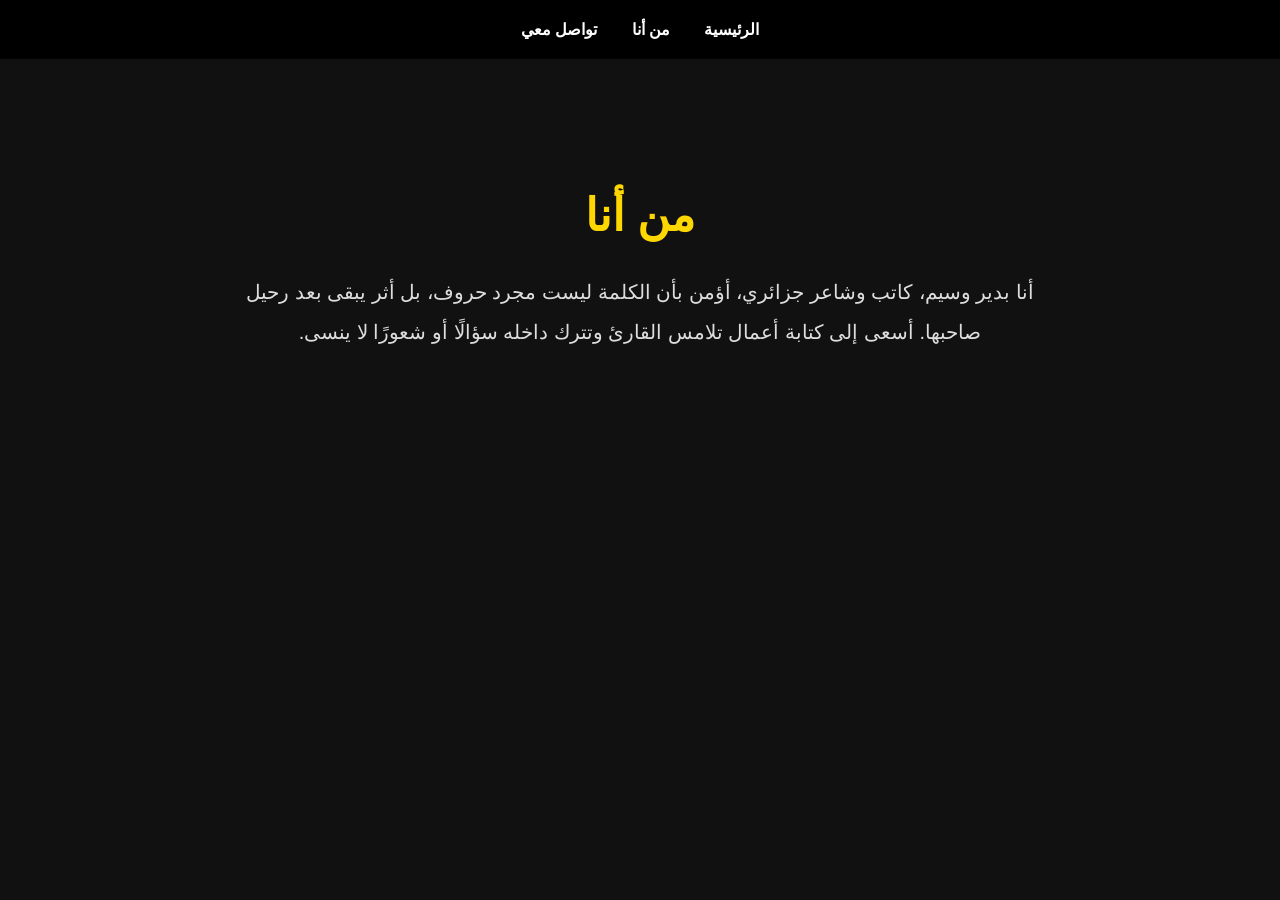
==== about.html @ 4627f99b "Update about.html" ====
<!DOCTYPE html>
<html lang="ar" dir="rtl">
<head>
<meta charset="UTF-8">
<meta name="viewport" content="width=device-width, initial-scale=1.0">
<title>من أنا - بدير وسيم</title>

<style>
body{
margin:0;
font-family:Arial,sans-serif;
background:#111;
color:white;
text-align:center;
}

nav{
background:#000;
padding:20px;
}

nav a{
color:white;
text-decoration:none;
margin:15px;
font-weight:bold;
}

.container{
max-width:800px;
margin:80px auto;
padding:20px;
}

h1{
font-size:45px;
color:gold;
}

p{
font-size:20px;
line-height:2;
color:#ddd;
}
</style>

</head>

<body>

<nav>
<a href="index.html">الرئيسية</a>
<a href="about.html">من أنا</a>
<a href="contact.html">تواصل معي</a>
</nav>

<div class="container">
<h1>من أنا</h1>

<p>
أنا بدير وسيم، كاتب وشاعر جزائري، أؤمن بأن الكلمة ليست مجرد حروف، بل أثر يبقى بعد رحيل صاحبها.
أسعى إلى كتابة أعمال تلامس القارئ وتترك داخله سؤالًا أو شعورًا لا ينسى.
</p>

</div>

</body>
</html>
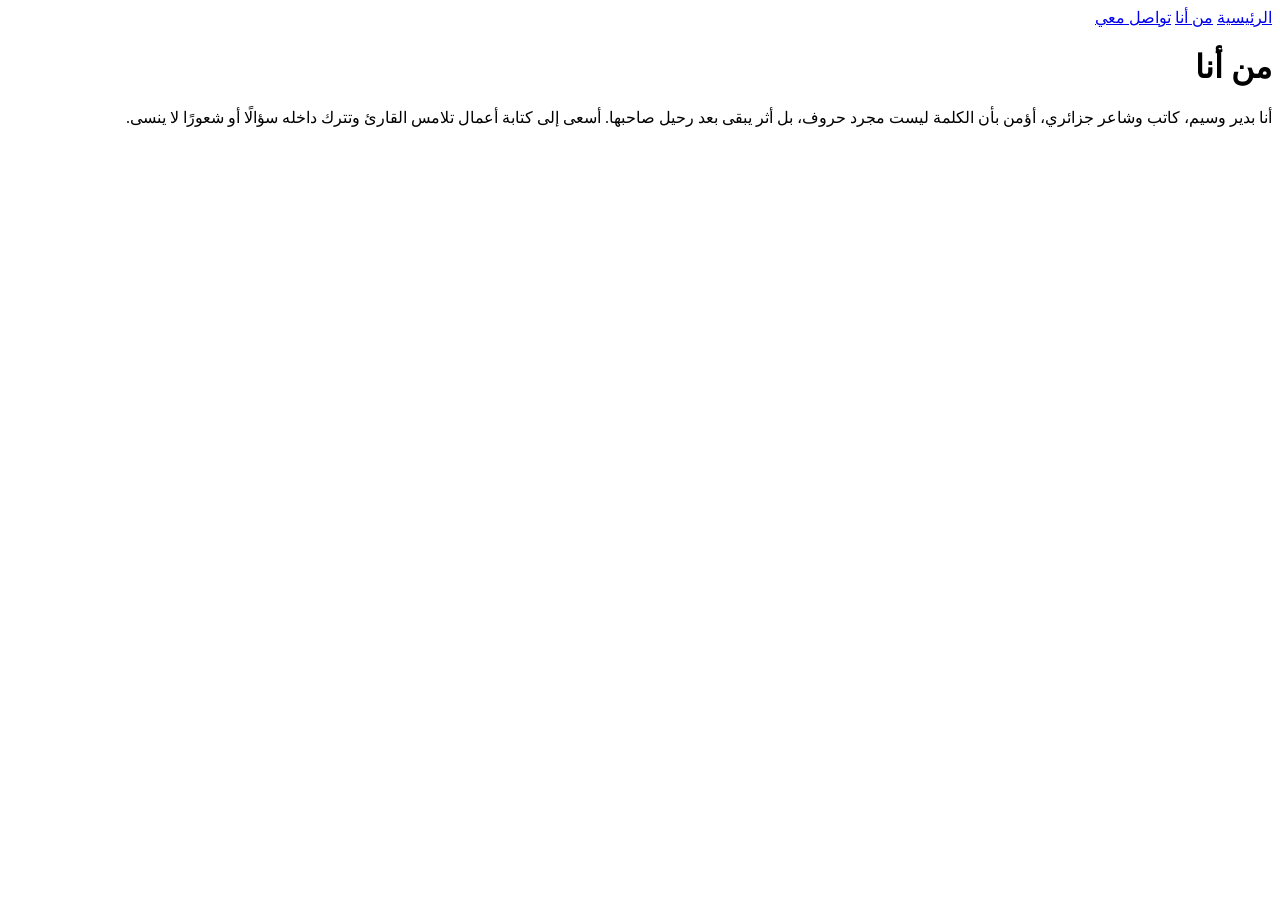
==== commit 41c04a33: "Update about.html" ====
--- a/about.html
+++ b/about.html
@@ -4,45 +4,6 @@
 <meta charset="UTF-8">
 <meta name="viewport" content="width=device-width, initial-scale=1.0">
 <title>من أنا - بدير وسيم</title>
-
-<style>
-body{
-margin:0;
-font-family:Arial,sans-serif;
-background:#111;
-color:white;
-text-align:center;
-}
-
-nav{
-background:#000;
-padding:20px;
-}
-
-nav a{
-color:white;
-text-decoration:none;
-margin:15px;
-font-weight:bold;
-}
-
-.container{
-max-width:800px;
-margin:80px auto;
-padding:20px;
-}
-
-h1{
-font-size:45px;
-color:gold;
-}
-
-p{
-font-size:20px;
-line-height:2;
-color:#ddd;
-}
-</style>
 
 </head>
 
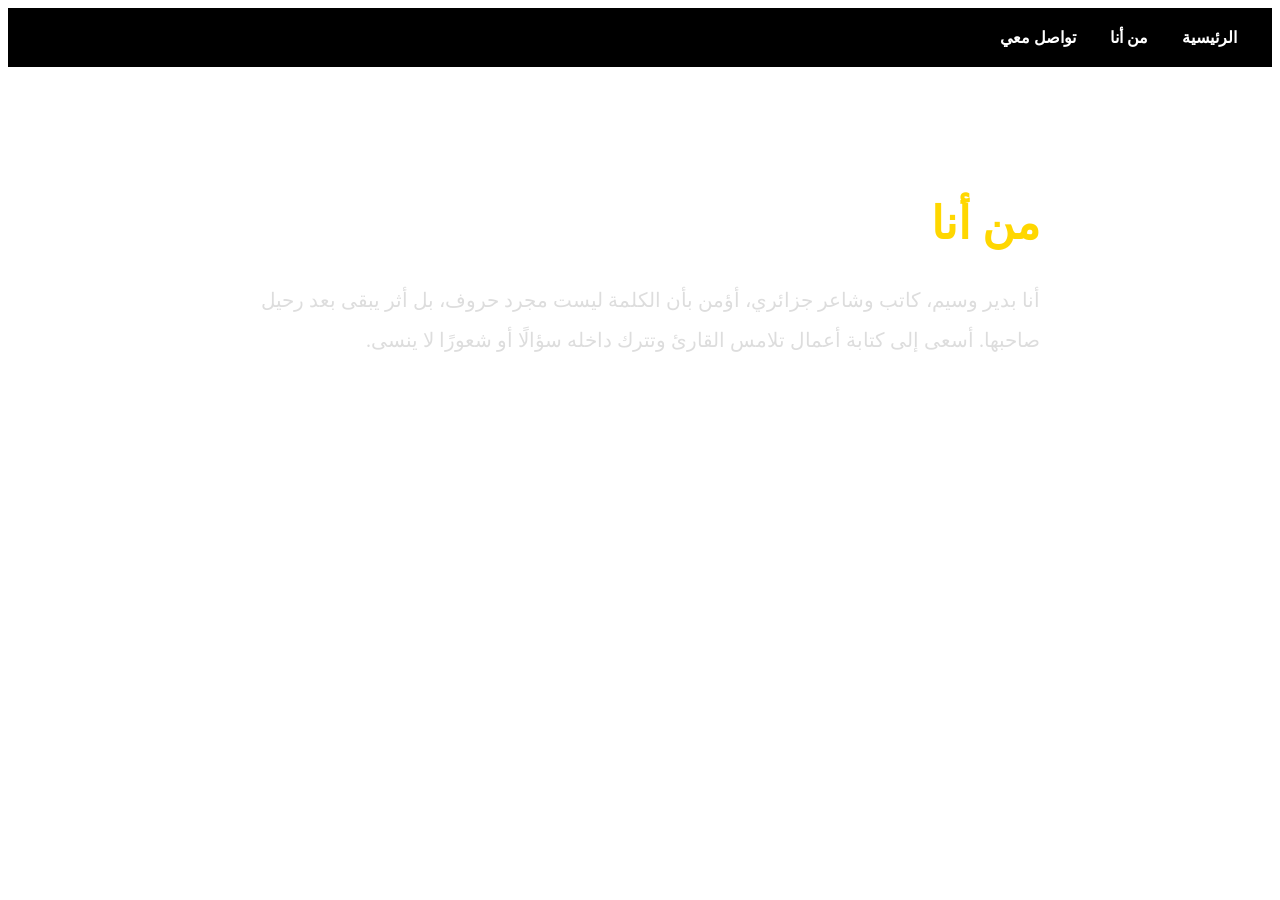
==== commit a76e5c13: "Add stylesheet link to about.html" ====
--- a/about.html
+++ b/about.html
@@ -4,7 +4,7 @@
 <meta charset="UTF-8">
 <meta name="viewport" content="width=device-width, initial-scale=1.0">
 <title>من أنا - بدير وسيم</title>
-
+<link rel="stylesheet" href="style.css">
 </head>
 
 <body>
--- a/style.css
+++ b/style.css
@@ -0,0 +1,40 @@
+<style>
+body{
+margin:0;
+font-family:Arial,sans-serif;
+background:#111;
+color:white;
+text-align:center;
+}
+
+nav{
+background:#000;
+padding:20px;
+}
+
+nav a{
+color:white;
+text-decoration:none;
+margin:15px;
+font-weight:bold;
+}
+
+.container{
+max-width:800px;
+margin:80px auto;
+padding:20px;
+}
+
+h1{
+font-size:45px;
+color:gold;
+}
+
+p{
+font-size:20px;
+line-height:2;
+color:#ddd;
+}
+</style>
+
+
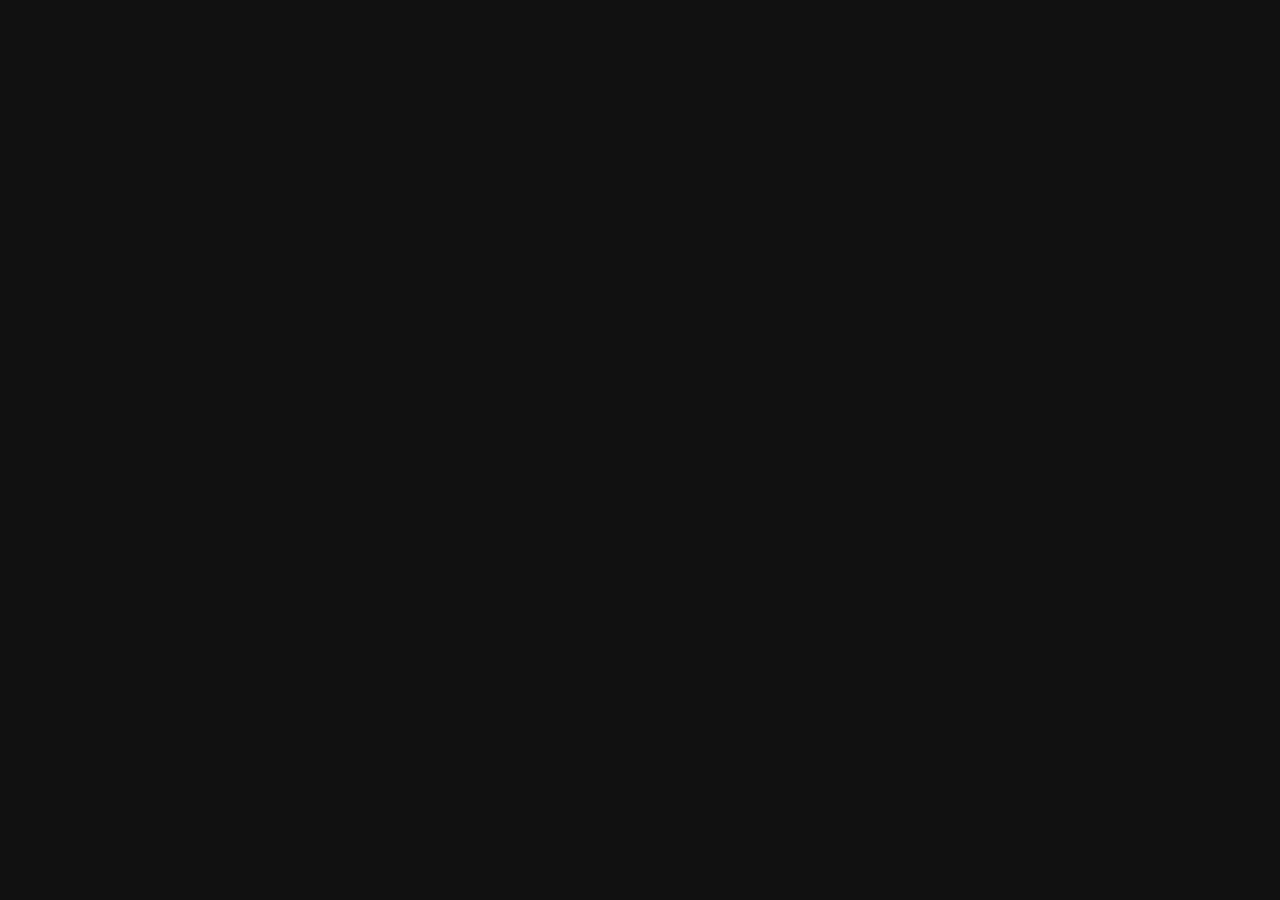
==== commit d7e13c20: "Add CSS styles to about.html Added internal CSS styles for layout and design." ====
--- a/about.html
+++ b/about.html
@@ -4,9 +4,47 @@
 <meta charset="UTF-8">
 <meta name="viewport" content="width=device-width, initial-scale=1.0">
 <title>من أنا - بدير وسيم</title>
-<link rel="stylesheet" href="style.css">
 </head>
 
+<style>
+  body{
+margin:0;
+font-family:Arial,sans-serif;
+background:#111;
+color:white;
+text-align:center;
+}
+
+nav{
+background:#000;
+padding:20px;
+}
+
+nav a{
+color:white;
+text-decoration:none;
+margin:15px;
+font-weight:bold;
+}
+
+container{
+max-width:800px;
+margin:80px auto;
+padding:20px;
+}
+
+h1{
+font-size:45px;
+color:gold;
+}
+
+p{
+font-size:20px;
+line-height:2;
+color:#ddd;
+}
+
+  
 <body>
 
 <nav>
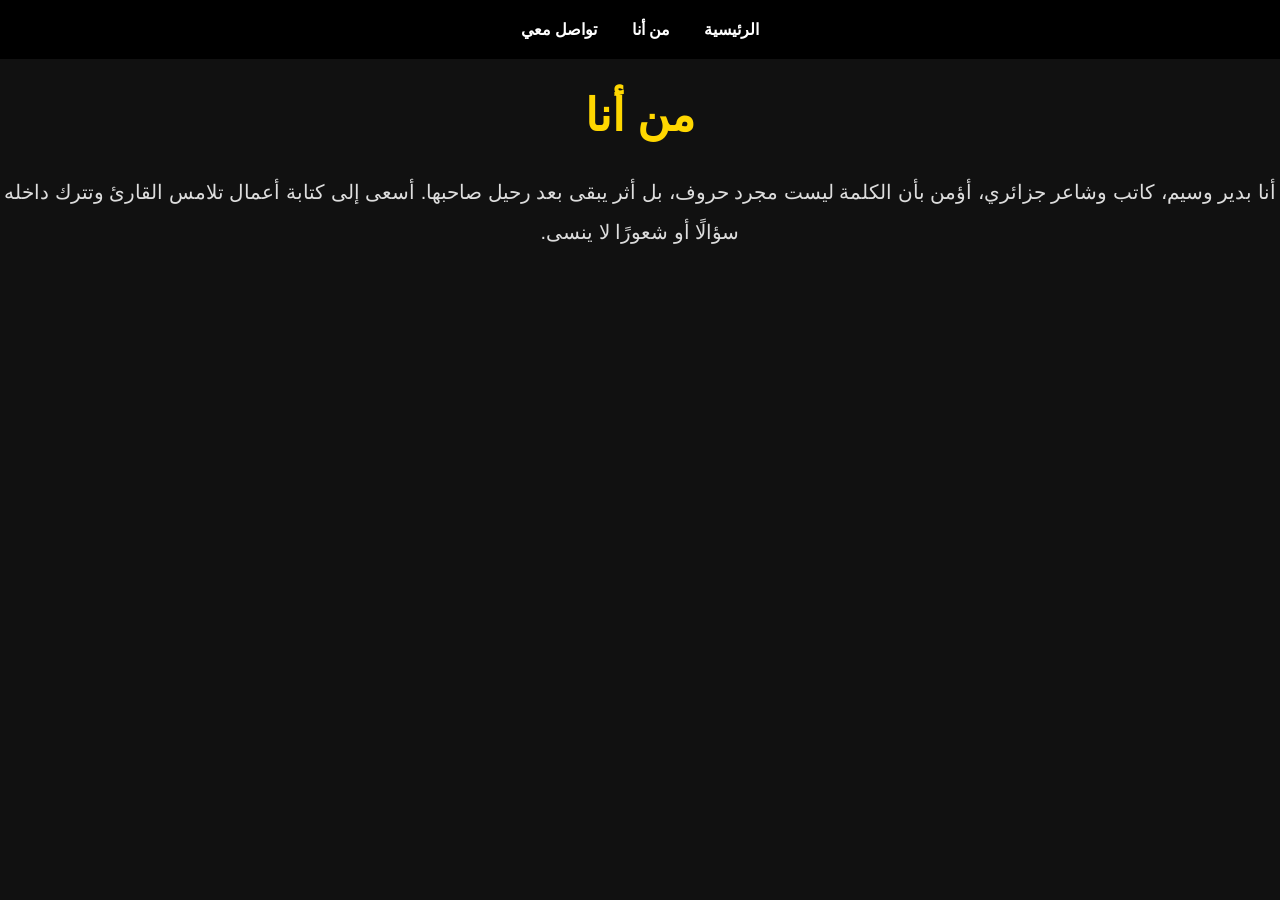
==== commit cc3e3b1e: "Fix HTML formatting in about.html" ====
--- a/about.html
+++ b/about.html
@@ -44,7 +44,7 @@
 color:#ddd;
 }
 
-  
+  </style>
 <body>
 
 <nav>
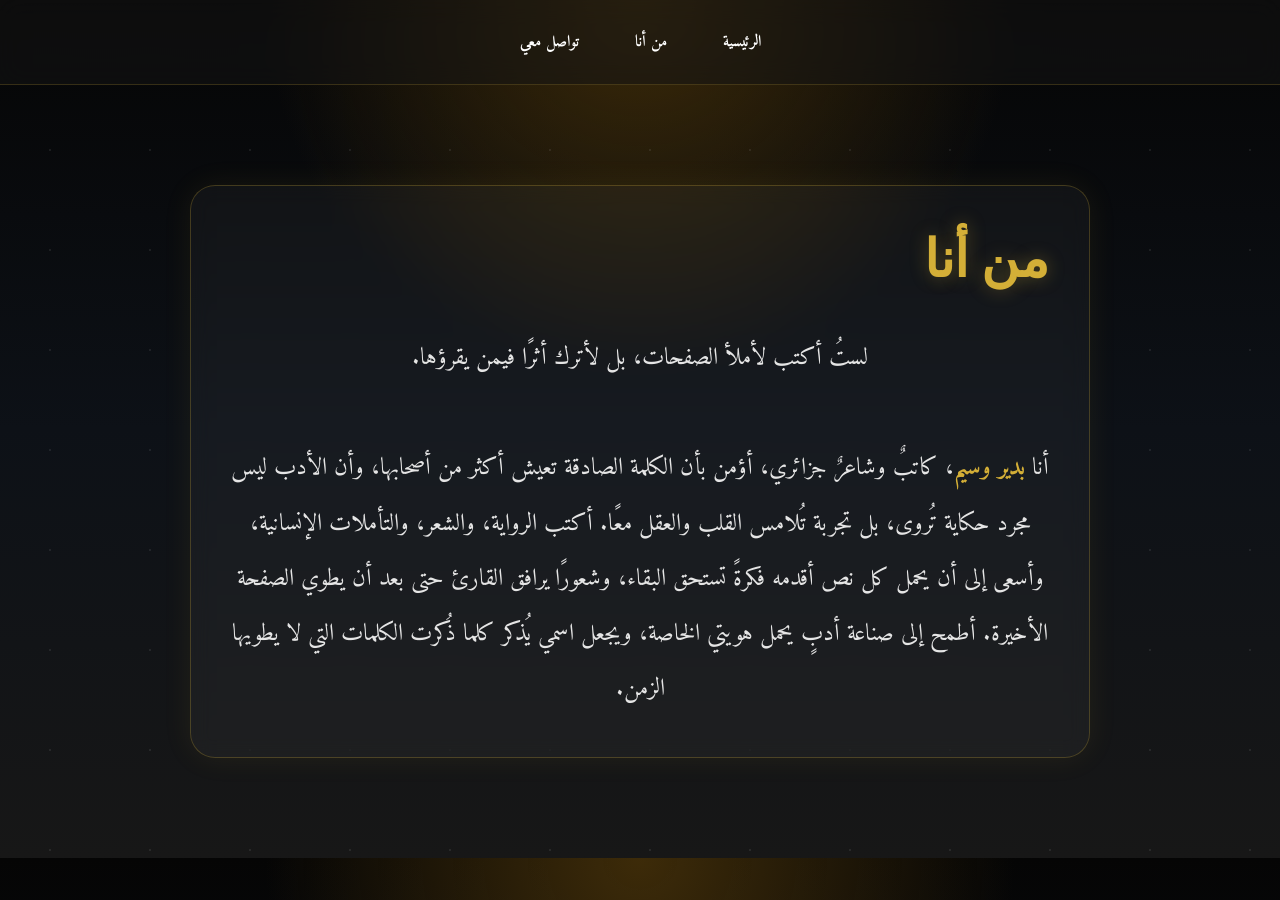
==== commit 22dc9fe0: "Update about.html" ====
--- a/about.html
+++ b/about.html
@@ -1,50 +1,104 @@
 <!DOCTYPE html>
 <html lang="ar" dir="rtl">
+
 <head>
 <meta charset="UTF-8">
 <meta name="viewport" content="width=device-width, initial-scale=1.0">
+
 <title>من أنا - بدير وسيم</title>
-</head>
+
+<link href="https://fonts.googleapis.com/css2?family=Amiri:wght@400;700&family=Cinzel:wght@400;600;700&display=swap" rel="stylesheet">
 
 <style>
-  body{
+
+*{
 margin:0;
-font-family:Arial,sans-serif;
-background:#111;
+padding:0;
+box-sizing:border-box;
+}
+
+body{
+font-family:'Amiri',serif;
+background:
+radial-gradient(circle at top,#3d2b09 0%,transparent 35%),
+linear-gradient(180deg,#050505,#0d1117,#171717);
 color:white;
-text-align:center;
+overflow-x:hidden;
+}
+
+body::before{
+content:"";
+position:fixed;
+top:0;
+left:0;
+width:100%;
+height:100%;
+background-image:radial-gradient(white 1px,transparent 1px);
+background-size:100px 100px;
+opacity:.08;
+pointer-events:none;
+z-index:-1;
 }
 
 nav{
-background:#000;
-padding:20px;
+display:flex;
+justify-content:center;
+gap:20px;
+padding:18px;
+background:rgba(20,20,20,.55);
+backdrop-filter:blur(12px);
+border-bottom:1px solid rgba(212,175,55,.2);
 }
 
 nav a{
 color:white;
 text-decoration:none;
-margin:15px;
+font-weight:bold;
+padding:10px 18px;
+border-radius:30px;
+transition:.3s;
+}
+
+nav a:hover{
+background:#d4af37;
+color:#111;
+}
+
+.container{
+max-width:900px;
+margin:100px auto;
+padding:40px;
+background:rgba(255,255,255,.04);
+border:1px solid rgba(212,175,55,.25);
+border-radius:25px;
+backdrop-filter:blur(10px);
+box-shadow:0 0 30px rgba(212,175,55,.08);
+}
+
+h1{
+font-family:'Cinzel',serif;
+font-size:52px;
+color:#d4af37;
+margin-bottom:35px;
+text-shadow:0 0 18px rgba(212,175,55,.35);
+}
+
+p{
+font-size:24px;
+line-height:2.3;
+color:#e5e5e5;
+text-align:center;
+}
+
+strong{
+color:#d4af37;
 font-weight:bold;
 }
 
-container{
-max-width:800px;
-margin:80px auto;
-padding:20px;
-}
+</style>
 
-h1{
-font-size:45px;
-color:gold;
-}
+</head>
 
-p{
-font-size:20px;
-line-height:2;
-color:#ddd;
-}
-
-  </style>
 <body>
 
 <nav>
@@ -54,11 +108,19 @@
 </nav>
 
 <div class="container">
+
 <h1>من أنا</h1>
 
 <p>
-أنا بدير وسيم، كاتب وشاعر جزائري، أؤمن بأن الكلمة ليست مجرد حروف، بل أثر يبقى بعد رحيل صاحبها.
-أسعى إلى كتابة أعمال تلامس القارئ وتترك داخله سؤالًا أو شعورًا لا ينسى.
+
+لستُ أكتب لأملأ الصفحات، بل لأترك أثرًا فيمن يقرؤها.<br><br>
+
+أنا <strong>بدير وسيم</strong>، كاتبٌ وشاعرٌ جزائري، أؤمن بأن الكلمة الصادقة تعيش أكثر من أصحابها، وأن الأدب ليس مجرد حكاية تُروى، بل تجربة تُلامس القلب والعقل معًا.
+
+أكتب الرواية، والشعر، والتأملات الإنسانية، وأسعى إلى أن يحمل كل نص أقدمه فكرةً تستحق البقاء، وشعورًا يرافق القارئ حتى بعد أن يطوي الصفحة الأخيرة.
+
+أطمح إلى صناعة أدبٍ يحمل هويتي الخاصة، ويجعل اسمي يُذكر كلما ذُكرت الكلمات التي لا يطويها الزمن.
+
 </p>
 
 </div>
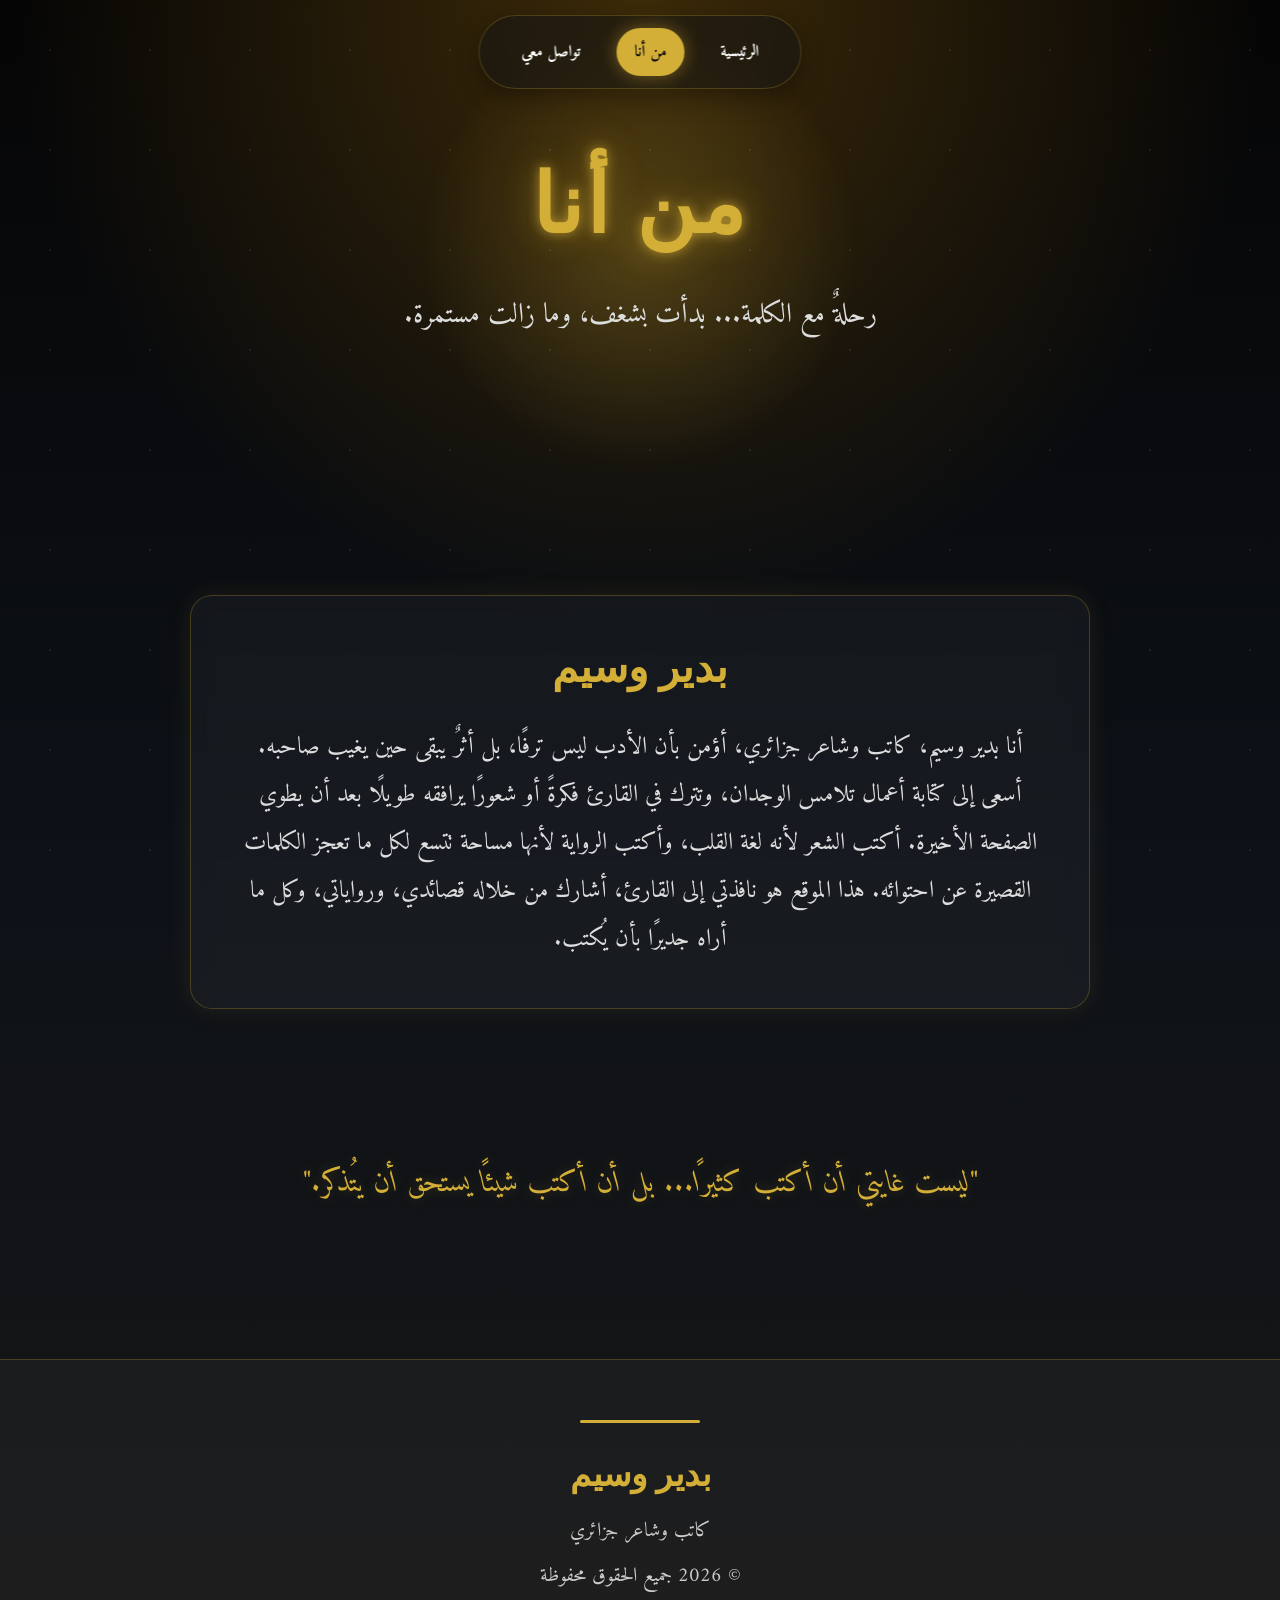
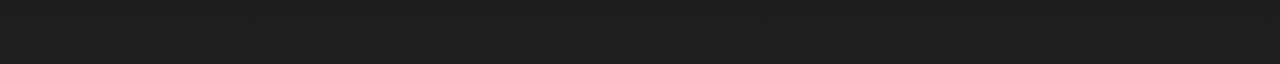
==== commit fb2f53ad: "Update about.html" ====
--- a/about.html
+++ b/about.html
@@ -2,128 +2,91 @@
 <html lang="ar" dir="rtl">
 
 <head>
+
 <meta charset="UTF-8">
 <meta name="viewport" content="width=device-width, initial-scale=1.0">
 
-<title>من أنا - بدير وسيم</title>
+<title>من أنا | بدير وسيم</title>
 
 <link href="https://fonts.googleapis.com/css2?family=Amiri:wght@400;700&family=Cinzel:wght@400;600;700&display=swap" rel="stylesheet">
 
-<style>
-
-*{
-margin:0;
-padding:0;
-box-sizing:border-box;
-}
-
-body{
-font-family:'Amiri',serif;
-background:
-radial-gradient(circle at top,#3d2b09 0%,transparent 35%),
-linear-gradient(180deg,#050505,#0d1117,#171717);
-color:white;
-overflow-x:hidden;
-}
-
-body::before{
-content:"";
-position:fixed;
-top:0;
-left:0;
-width:100%;
-height:100%;
-background-image:radial-gradient(white 1px,transparent 1px);
-background-size:100px 100px;
-opacity:.08;
-pointer-events:none;
-z-index:-1;
-}
-
-nav{
-display:flex;
-justify-content:center;
-gap:20px;
-padding:18px;
-background:rgba(20,20,20,.55);
-backdrop-filter:blur(12px);
-border-bottom:1px solid rgba(212,175,55,.2);
-}
-
-nav a{
-color:white;
-text-decoration:none;
-font-weight:bold;
-padding:10px 18px;
-border-radius:30px;
-transition:.3s;
-}
-
-nav a:hover{
-background:#d4af37;
-color:#111;
-}
-
-.container{
-max-width:900px;
-margin:100px auto;
-padding:40px;
-background:rgba(255,255,255,.04);
-border:1px solid rgba(212,175,55,.25);
-border-radius:25px;
-backdrop-filter:blur(10px);
-box-shadow:0 0 30px rgba(212,175,55,.08);
-}
-
-h1{
-font-family:'Cinzel',serif;
-font-size:52px;
-color:#d4af37;
-margin-bottom:35px;
-text-shadow:0 0 18px rgba(212,175,55,.35);
-}
-
-p{
-font-size:24px;
-line-height:2.3;
-color:#e5e5e5;
-text-align:center;
-}
-
-strong{
-color:#d4af37;
-font-weight:bold;
-}
-
-</style>
+<link rel="stylesheet" href="style.css">
 
 </head>
 
 <body>
 
+<div id="loader">
+<h1>بدير وسيم</h1>
+<p>Writer • Poet</p>
+</div>
+
+<div id="progressBar"></div>
+
+<button id="topBtn">↑</button>
+
 <nav>
+
 <a href="index.html">الرئيسية</a>
-<a href="about.html">من أنا</a>
+
+<a class="active" href="about.html">من أنا</a>
+
 <a href="contact.html">تواصل معي</a>
+
 </nav>
 
-<div class="container">
+<header class="header" style="height:55vh;">
 
 <h1>من أنا</h1>
 
 <p>
+رحلةٌ مع الكلمة... بدأت بشغف، وما زالت مستمرة.
+</p>
 
-لستُ أكتب لأملأ الصفحات، بل لأترك أثرًا فيمن يقرؤها.<br><br>
+</header>
 
-أنا <strong>بدير وسيم</strong>، كاتبٌ وشاعرٌ جزائري، أؤمن بأن الكلمة الصادقة تعيش أكثر من أصحابها، وأن الأدب ليس مجرد حكاية تُروى، بل تجربة تُلامس القلب والعقل معًا.
+<section class="about-preview">
 
-أكتب الرواية، والشعر، والتأملات الإنسانية، وأسعى إلى أن يحمل كل نص أقدمه فكرةً تستحق البقاء، وشعورًا يرافق القارئ حتى بعد أن يطوي الصفحة الأخيرة.
+<h2>بدير وسيم</h2>
 
-أطمح إلى صناعة أدبٍ يحمل هويتي الخاصة، ويجعل اسمي يُذكر كلما ذُكرت الكلمات التي لا يطويها الزمن.
+<p>
+
+أنا بدير وسيم، كاتب وشاعر جزائري، أؤمن بأن الأدب ليس ترفًا، بل أثرٌ يبقى حين يغيب صاحبه.
+
+أسعى إلى كتابة أعمال تلامس الوجدان، وتترك في القارئ فكرةً أو شعورًا يرافقه طويلًا بعد أن يطوي الصفحة الأخيرة.
+
+أكتب الشعر لأنه لغة القلب، وأكتب الرواية لأنها مساحة تتسع لكل ما تعجز الكلمات القصيرة عن احتوائه.
+
+هذا الموقع هو نافذتي إلى القارئ، أشارك من خلاله قصائدي، ورواياتي، وكل ما أراه جديرًا بأن يُكتب.
 
 </p>
 
-</div>
+</section>
+
+<section class="quote-section">
+
+<p>
+
+"ليست غايتي أن أكتب كثيرًا... بل أن أكتب شيئًا يستحق أن يُتذكر."
+
+</p>
+
+</section>
+
+<footer>
+
+<div class="footer-line"></div>
+
+<h3>بدير وسيم</h3>
+
+<p>كاتب وشاعر جزائري</p>
+
+<p>© 2026 جميع الحقوق محفوظة</p>
+
+</footer>
+
+<script src="script.js"></script>
 
 </body>
+
 </html>
--- a/style.css
+++ b/style.css
@@ -0,0 +1,562 @@
+/* ===========================
+   إعدادات عامة
+=========================== */
+
+*{
+margin:0;
+padding:0;
+box-sizing:border-box;
+scroll-behavior:smooth;
+}
+
+body{
+font-family:'Amiri',serif;
+background:
+radial-gradient(circle at top,#3d2b09 0%,transparent 35%),
+linear-gradient(180deg,#050505,#0d1117,#171717);
+color:#fff;
+overflow-x:hidden;
+}
+
+body::before{
+content:"";
+position:fixed;
+top:0;
+left:0;
+width:100%;
+height:100%;
+background-image:
+radial-gradient(white 1px,transparent 1px);
+background-size:100px 100px;
+opacity:.08;
+pointer-events:none;
+z-index:-1;
+}
+
+/* ===========================
+   شريط التقدم
+=========================== */
+
+#progressBar{
+position:fixed;
+top:0;
+left:0;
+width:0%;
+height:4px;
+background:#d4af37;
+z-index:9999;
+box-shadow:0 0 12px #d4af37;
+}
+
+/* ===========================
+   القائمة
+=========================== */
+
+nav{
+position:fixed;
+top:15px;
+left:50%;
+transform:translateX(-50%);
+display:flex;
+justify-content:center;
+align-items:center;
+gap:18px;
+padding:12px 24px;
+background:rgba(20,20,20,.55);
+backdrop-filter:blur(12px);
+-webkit-backdrop-filter:blur(12px);
+border:1px solid rgba(212,175,55,.25);
+border-radius:50px;
+box-shadow:0 8px 25px rgba(0,0,0,.35);
+z-index:999;
+}
+
+nav a{
+color:white;
+text-decoration:none;
+font-size:16px;
+font-weight:bold;
+padding:10px 18px;
+border-radius:30px;
+transition:.35s;
+}
+
+nav a:hover,
+nav a.active{
+background:#d4af37;
+color:#111;
+box-shadow:0 0 18px rgba(212,175,55,.45);
+}
+
+/* ===========================
+   الواجهة الرئيسية
+=========================== */
+
+.header{
+height:100vh;
+display:flex;
+flex-direction:column;
+justify-content:center;
+align-items:center;
+text-align:center;
+padding:20px;
+position:relative;
+overflow:hidden;
+}
+
+.header::before{
+content:"";
+position:absolute;
+width:450px;
+height:450px;
+border-radius:50%;
+background:radial-gradient(circle,
+rgba(212,175,55,.25),
+transparent 70%);
+animation:glow 6s infinite alternate;
+z-index:-1;
+}
+
+.header h1{
+font-family:'Cinzel',serif;
+font-size:82px;
+color:#d4af37;
+letter-spacing:3px;
+text-shadow:
+0 0 12px rgba(212,175,55,.7),
+0 0 35px rgba(212,175,55,.45);
+animation:fadeUp 1s;
+}
+
+.header p{
+font-size:28px;
+line-height:1.9;
+max-width:760px;
+margin-top:25px;
+color:#ddd;
+animation:fadeUp 1.5s;
+}
+
+/* ===========================
+   الأزرار الرئيسية
+=========================== */
+
+.hero-buttons{
+display:flex;
+justify-content:center;
+gap:20px;
+flex-wrap:wrap;
+margin-top:40px;
+animation:fadeUp 2s;
+}
+
+.btn{
+display:inline-block;
+padding:15px 32px;
+background:#d4af37;
+color:#111;
+text-decoration:none;
+font-size:20px;
+font-weight:bold;
+border-radius:50px;
+transition:.35s;
+box-shadow:0 0 18px rgba(212,175,55,.35);
+}
+
+.btn:hover{
+transform:translateY(-6px) scale(1.05);
+background:#e4c45d;
+box-shadow:0 0 30px rgba(212,175,55,.65);
+}
+
+/* ===========================
+   الاقتباس
+=========================== */
+
+.quote{
+margin-top:45px;
+font-size:25px;
+font-style:italic;
+color:#d9d9d9;
+max-width:700px;
+line-height:1.9;
+padding:0 20px;
+animation:fadeUp 2.5s;
+}
+/* ===========================
+   قسم النبذة
+=========================== */
+
+.about-preview{
+max-width:900px;
+margin:100px auto;
+padding:45px;
+background:rgba(255,255,255,.04);
+border:1px solid rgba(212,175,55,.25);
+border-radius:22px;
+backdrop-filter:blur(10px);
+box-shadow:0 0 25px rgba(212,175,55,.10);
+text-align:center;
+transition:.35s;
+}
+
+.about-preview:hover{
+transform:translateY(-8px);
+box-shadow:0 0 35px rgba(212,175,55,.25);
+}
+
+.about-preview h2{
+font-size:42px;
+color:#d4af37;
+margin-bottom:25px;
+font-family:'Cinzel',serif;
+}
+
+.about-preview p{
+font-size:24px;
+line-height:2;
+color:#ddd;
+}
+
+/* ===========================
+   آخر الأعمال
+=========================== */
+
+.latest{
+max-width:1200px;
+margin:100px auto;
+padding:20px;
+text-align:center;
+}
+
+.latest h2{
+font-size:46px;
+color:#d4af37;
+margin-bottom:45px;
+font-family:'Cinzel',serif;
+}
+
+.cards{
+display:grid;
+grid-template-columns:repeat(auto-fit,minmax(280px,1fr));
+gap:30px;
+}
+
+.card{
+background:rgba(255,255,255,.04);
+border:1px solid rgba(212,175,55,.25);
+border-radius:20px;
+padding:35px 25px;
+backdrop-filter:blur(10px);
+transition:.35s;
+box-shadow:0 0 20px rgba(212,175,55,.08);
+}
+
+.card:hover{
+transform:translateY(-10px);
+box-shadow:0 0 35px rgba(212,175,55,.30);
+}
+
+.card h3{
+font-size:30px;
+color:#d4af37;
+margin-bottom:20px;
+}
+
+.card p{
+font-size:22px;
+line-height:1.9;
+color:#e5e5e5;
+margin-bottom:25px;
+}
+
+.card a{
+display:inline-block;
+padding:12px 28px;
+background:#d4af37;
+color:#111;
+text-decoration:none;
+font-weight:bold;
+border-radius:35px;
+transition:.3s;
+}
+
+.card a:hover{
+background:#e7c95e;
+transform:scale(1.05);
+}
+
+/* ===========================
+   صندوق الاقتباس
+=========================== */
+
+.quote-section{
+max-width:900px;
+margin:90px auto;
+padding:45px;
+text-align:center;
+}
+
+.quote-section p{
+font-size:30px;
+font-style:italic;
+color:#d4af37;
+line-height:2;
+text-shadow:0 0 12px rgba(212,175,55,.25);
+}
+
+/* ===========================
+   Footer
+=========================== */
+
+footer{
+margin-top:100px;
+padding:60px 20px;
+text-align:center;
+background:rgba(255,255,255,.03);
+border-top:1px solid rgba(212,175,55,.25);
+}
+
+.footer-line{
+width:120px;
+height:3px;
+background:#d4af37;
+margin:0 auto 30px;
+border-radius:30px;
+}
+
+footer h3{
+font-family:'Cinzel',serif;
+font-size:34px;
+color:#d4af37;
+margin-bottom:15px;
+}
+
+footer p{
+font-size:20px;
+color:#ccc;
+margin:10px 0;
+}
+
+/* ===========================
+   الهاتف
+=========================== */
+
+@media(max-width:768px){
+
+nav{
+width:92%;
+gap:6px;
+padding:12px;
+}
+
+nav a{
+font-size:14px;
+padding:8px 12px;
+}
+
+.header h1{
+font-size:52px;
+}
+
+.header p{
+font-size:22px;
+}
+
+.quote{
+font-size:20px;
+}
+
+.hero-buttons{
+flex-direction:column;
+align-items:center;
+}
+
+.btn{
+width:220px;
+text-align:center;
+}
+
+.about-preview h2,
+.latest h2{
+font-size:34px;
+}
+
+.about-preview p,
+.card p{
+font-size:20px;
+}
+
+.quote-section p{
+font-size:22px;
+}
+
+footer h3{
+font-size:28px;
+}
+
+footer p{
+font-size:18px;
+}
+
+  }
+/* ===========================
+   شاشة التحميل
+=========================== */
+
+#loader{
+position:fixed;
+top:0;
+left:0;
+width:100%;
+height:100%;
+background:#050505;
+display:flex;
+flex-direction:column;
+justify-content:center;
+align-items:center;
+z-index:99999;
+transition:opacity .8s,visibility .8s;
+}
+
+#loader.hide{
+opacity:0;
+visibility:hidden;
+}
+
+#loader h1{
+font-family:'Cinzel',serif;
+font-size:60px;
+color:#d4af37;
+letter-spacing:3px;
+margin-bottom:15px;
+text-shadow:0 0 20px rgba(212,175,55,.5);
+}
+
+#loader p{
+font-size:22px;
+color:#ccc;
+}
+
+/* ===========================
+   زر العودة للأعلى
+=========================== */
+
+#topBtn{
+position:fixed;
+bottom:25px;
+left:25px;
+width:55px;
+height:55px;
+border:none;
+border-radius:50%;
+background:#d4af37;
+color:#111;
+font-size:24px;
+font-weight:bold;
+cursor:pointer;
+display:none;
+transition:.3s;
+box-shadow:0 0 18px rgba(212,175,55,.35);
+z-index:9999;
+}
+
+#topBtn:hover{
+transform:translateY(-5px) scale(1.08);
+box-shadow:0 0 28px rgba(212,175,55,.6);
+}
+
+/* ===========================
+   الحركات
+=========================== */
+
+@keyframes fadeUp{
+
+from{
+opacity:0;
+transform:translateY(40px);
+}
+
+to{
+opacity:1;
+transform:translateY(0);
+}
+
+}
+
+@keyframes glow{
+
+from{
+transform:translate(-50%,-50%) scale(1);
+opacity:.7;
+}
+
+to{
+transform:translate(-50%,-50%) scale(1.15);
+opacity:1;
+}
+
+}
+
+@keyframes pulse{
+
+0%{
+box-shadow:0 0 15px rgba(212,175,55,.25);
+}
+
+50%{
+box-shadow:0 0 35px rgba(212,175,55,.55);
+}
+
+100%{
+box-shadow:0 0 15px rgba(212,175,55,.25);
+}
+
+}
+
+/* ===========================
+   ظهور العناصر
+=========================== */
+
+.header,
+.about-preview,
+.latest,
+.quote-section,
+.card,
+footer{
+animation:fadeUp 1s ease;
+}
+
+/* ===========================
+   تحديد النص
+=========================== */
+
+::selection{
+background:#d4af37;
+color:#111;
+}
+
+/* ===========================
+   شريط التمرير
+=========================== */
+
+::-webkit-scrollbar{
+width:10px;
+}
+
+::-webkit-scrollbar-track{
+background:#111;
+}
+
+::-webkit-scrollbar-thumb{
+background:#d4af37;
+border-radius:10px;
+}
+
+::-webkit-scrollbar-thumb:hover{
+background:#e5c65b;
+}
+
+/* ===========================
+   نهاية الملف
+=========================== */
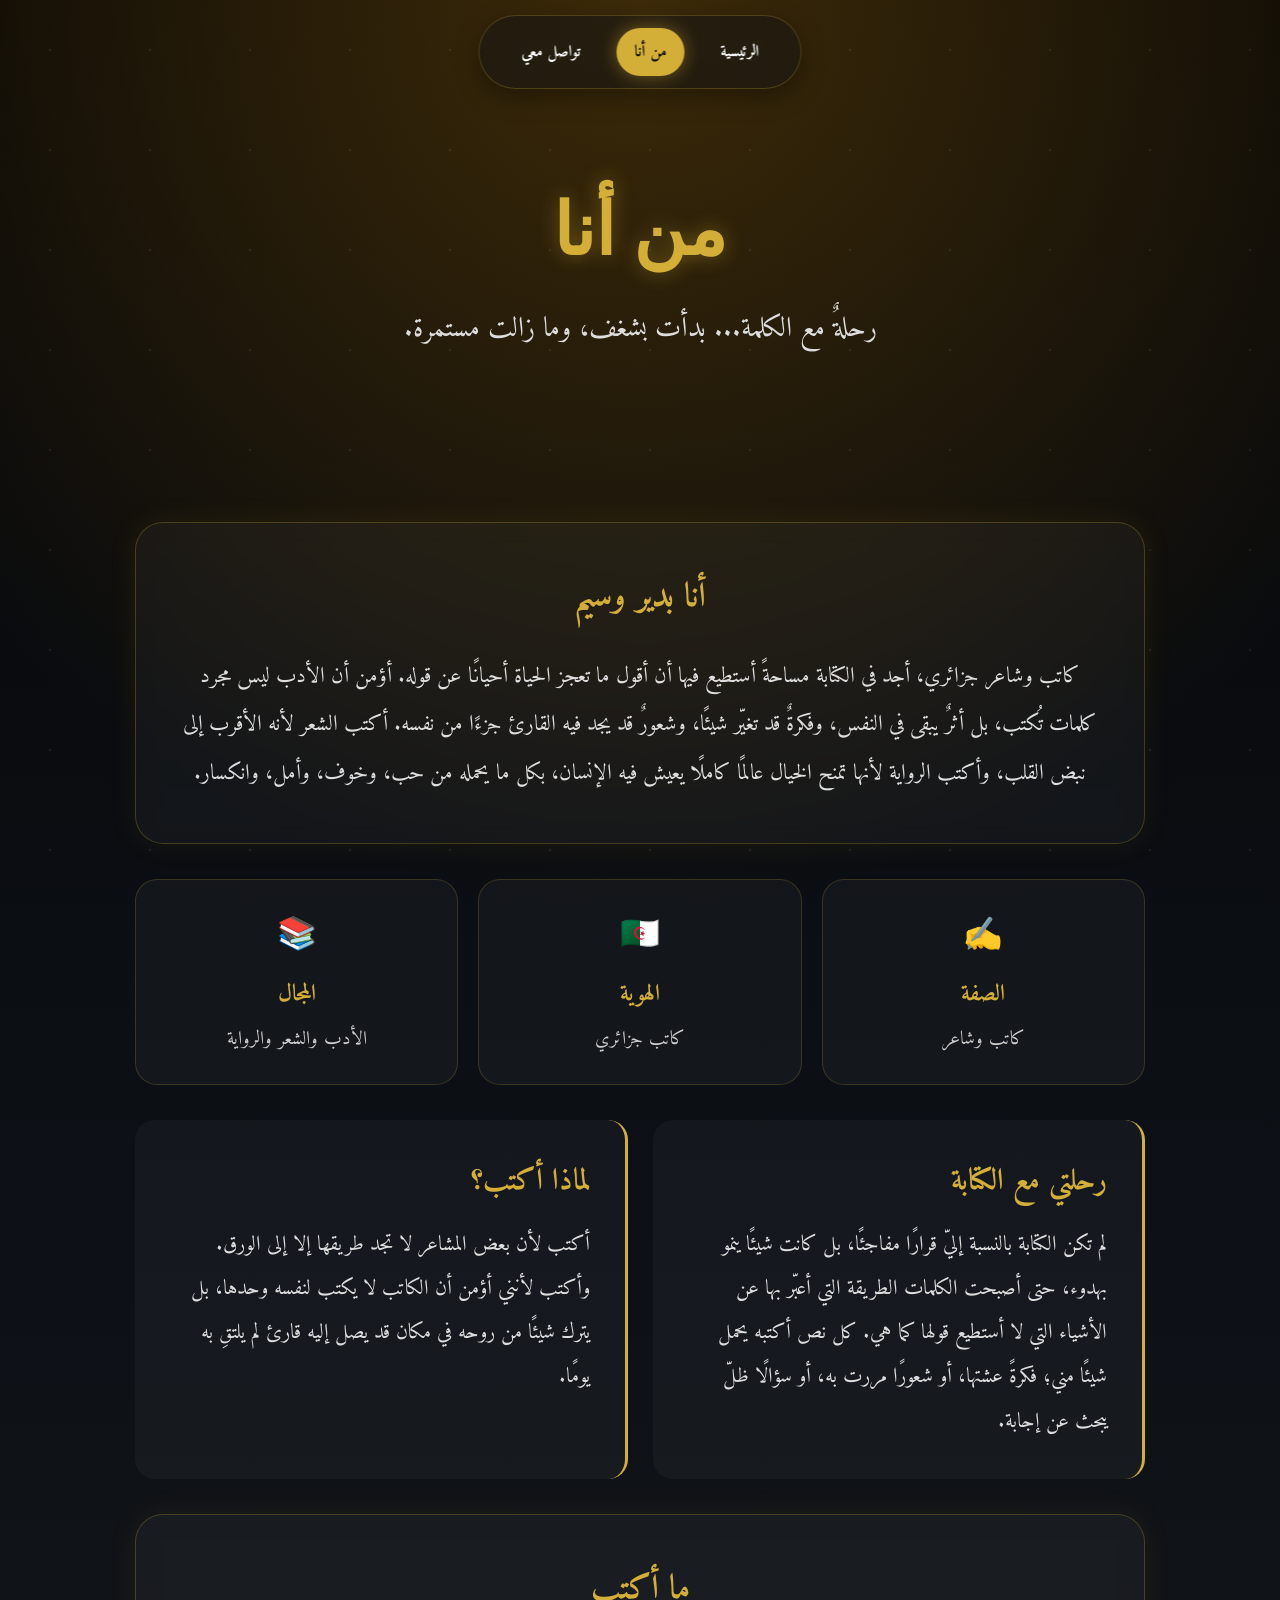
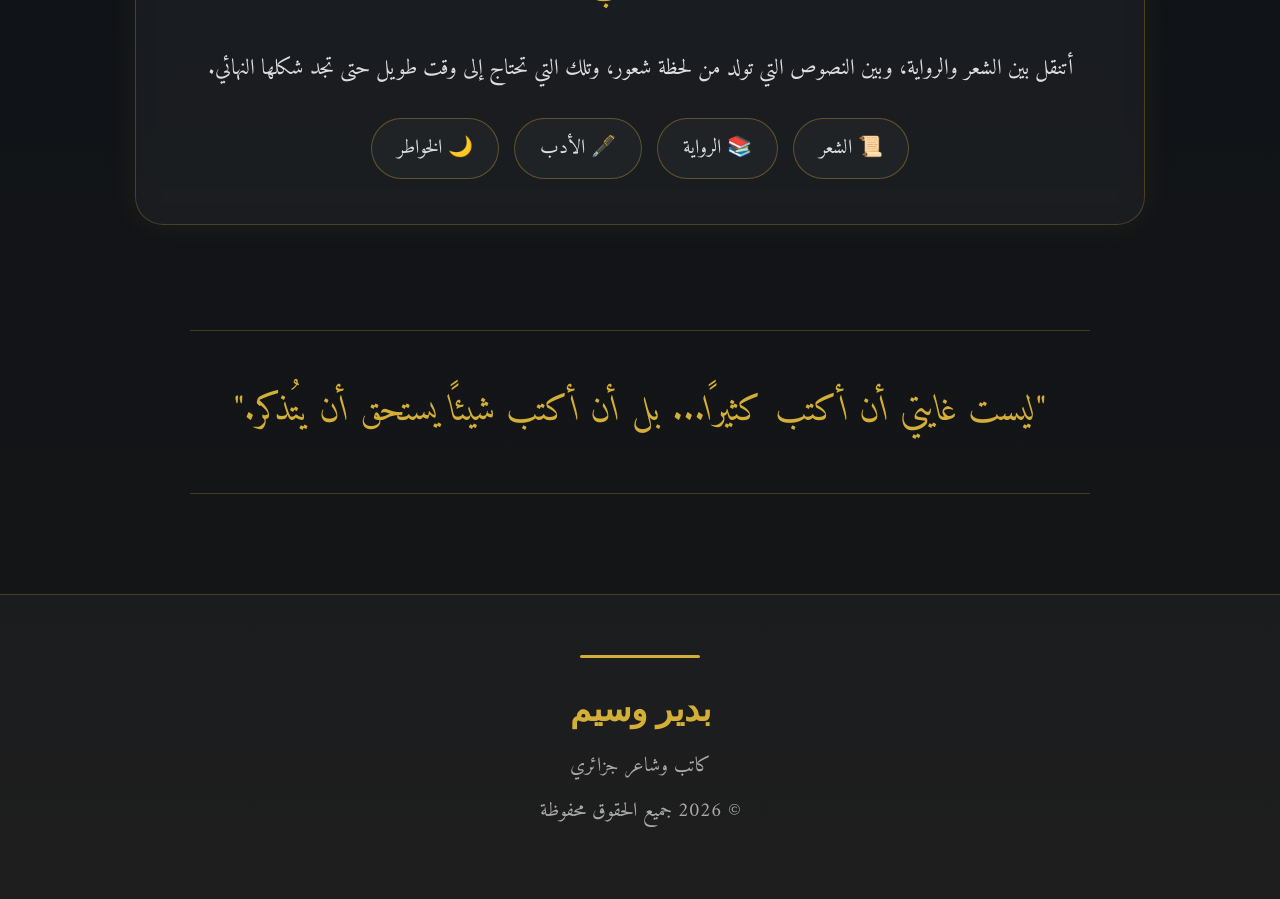
==== commit d1756191: "Update about.html" ====
--- a/about.html
+++ b/about.html
@@ -1,92 +1,378 @@
-<!DOCTYPE html>
-<html lang="ar" dir="rtl">
-
-<head>
-
-<meta charset="UTF-8">
-<meta name="viewport" content="width=device-width, initial-scale=1.0">
-
-<title>من أنا | بدير وسيم</title>
-
-<link href="https://fonts.googleapis.com/css2?family=Amiri:wght@400;700&family=Cinzel:wght@400;600;700&display=swap" rel="stylesheet">
-
-<link rel="stylesheet" href="style.css">
-
-</head>
-
-<body>
-
-<div id="loader">
-<h1>بدير وسيم</h1>
-<p>Writer • Poet</p>
-</div>
-
-<div id="progressBar"></div>
-
-<button id="topBtn">↑</button>
-
-<nav>
-
-<a href="index.html">الرئيسية</a>
+<!DOCTYPE html><html lang="ar" dir="rtl"><head><meta charset="UTF-8">
+<meta name="viewport" content="width=device-width, initial-scale=1.0"><title>من أنا | بدير وسيم</title><link href="https://fonts.googleapis.com/css2?family=Amiri:wght@400;700&family=Cinzel:wght@400;600;700&display=swap" rel="stylesheet"><link rel="stylesheet" href="style.css"><style>
+
+.about-hero{
+
+min-height:58vh;
+
+display:flex;
+
+flex-direction:column;
+
+justify-content:center;
+
+align-items:center;
+
+text-align:center;
+
+padding:80px 20px 60px;
+
+}
+
+.about-hero h1{
+
+font-family:'Cinzel',serif;
+
+font-size:clamp(42px,7vw,72px);
+
+color:#d4af37;
+
+margin-bottom:20px;
+
+text-shadow:0 0 20px rgba(212,175,55,.4);
+
+}
+
+.about-hero p{
+
+font-size:clamp(20px,3vw,28px);
+
+color:#ddd;
+
+line-height:2;
+
+}
+
+.about-container{
+
+max-width:1050px;
+
+margin:auto;
+
+padding:0 20px 70px;
+
+}
+
+.about-card{
+
+background:rgba(255,255,255,.04);
+
+border:1px solid rgba(212,175,55,.25);
+
+border-radius:28px;
+
+padding:45px;
+
+backdrop-filter:blur(10px);
+
+box-shadow:0 0 30px rgba(212,175,55,.08);
+
+margin-bottom:35px;
+
+}
+
+.about-card h2{
+
+font-size:34px;
+
+color:#d4af37;
+
+text-align:center;
+
+margin-bottom:25px;
+
+}
+
+.about-card p{
+
+font-size:22px;
+
+line-height:2.2;
+
+color:#ddd;
+
+text-align:center;
+
+}
+
+.identity{
+
+display:grid;
+
+grid-template-columns:repeat(3,1fr);
+
+gap:20px;
+
+margin-bottom:35px;
+
+}
+
+.identity-card{
+
+text-align:center;
+
+padding:28px 20px;
+
+background:rgba(255,255,255,.035);
+
+border:1px solid rgba(212,175,55,.2);
+
+border-radius:22px;
+
+transition:.35s;
+
+}
+
+.identity-card:hover{
+
+transform:translateY(-7px);
+
+box-shadow:0 0 25px rgba(212,175,55,.2);
+
+}
+
+.identity-card .icon{
+
+font-size:32px;
+
+margin-bottom:10px;
+
+}
+
+.identity-card h3{
+
+font-size:23px;
+
+color:#d4af37;
+
+margin-bottom:8px;
+
+}
+
+.identity-card p{
+
+font-size:19px;
+
+color:#ccc;
+
+}
+
+.journey{
+
+display:grid;
+
+grid-template-columns:1fr 1fr;
+
+gap:25px;
+
+margin-bottom:35px;
+
+}
+
+.journey-card{
+
+padding:35px;
+
+background:rgba(255,255,255,.035);
+
+border-right:3px solid #d4af37;
+
+border-radius:20px;
+
+}
+
+.journey-card h2{
+
+font-size:30px;
+
+color:#d4af37;
+
+margin-bottom:15px;
+
+}
+
+.journey-card p{
+
+font-size:21px;
+
+line-height:2.1;
+
+color:#ddd;
+
+}
+
+.writing-fields{
+
+display:flex;
+
+justify-content:center;
+
+flex-wrap:wrap;
+
+gap:15px;
+
+margin-top:25px;
+
+}
+
+.writing-fields span{
+
+padding:12px 25px;
+
+border:1px solid rgba(212,175,55,.35);
+
+border-radius:40px;
+
+color:#ddd;
+
+font-size:20px;
+
+background:rgba(255,255,255,.03);
+
+transition:.3s;
+
+}
+
+.writing-fields span:hover{
+
+background:#d4af37;
+
+color:#111;
+
+transform:translateY(-3px);
+
+}
+
+.about-quote{
+
+max-width:900px;
+
+margin:0 auto 70px;
+
+padding:45px 30px;
+
+text-align:center;
+
+border-top:1px solid rgba(212,175,55,.25);
+
+border-bottom:1px solid rgba(212,175,55,.25);
+
+}
+
+.about-quote p{
+
+font-size:clamp(24px,4vw,36px);
+
+line-height:2;
+
+color:#d4af37;
+
+font-style:italic;
+
+}
+
+@media(max-width:768px){
+
+.about-hero{
+
+min-height:48vh;
+
+padding-top:70px;
+
+}
+
+.about-card{
+
+padding:28px 20px;
+
+}
+
+.about-card h2{
+
+font-size:29px;
+
+}
+
+.about-card p{
+
+font-size:19px;
+
+line-height:2;
+
+}
+
+.identity{
+
+grid-template-columns:1fr;
+
+}
+
+.journey{
+
+grid-template-columns:1fr;
+
+}
+
+.journey-card{
+
+padding:25px 20px;
+
+}
+
+.journey-card h2{
+
+font-size:27px;
+
+}
+
+.journey-card p{
+
+font-size:19px;
+
+}
+
+.writing-fields span{
+
+font-size:18px;
+
+}
+
+}
+
+</style></head><body><div id="loader"><h1>بدير وسيم</h1><p>Writer • Poet</p></div><div id="progressBar"></div><button id="topBtn">↑</button>
+
+<nav><a href="index.html">الرئيسية</a>
 
 <a class="active" href="about.html">من أنا</a>
 
 <a href="contact.html">تواصل معي</a>
 
-</nav>
-
-<header class="header" style="height:55vh;">
-
-<h1>من أنا</h1>
-
-<p>
+</nav><header class="about-hero"><h1>من أنا</h1><p>
 رحلةٌ مع الكلمة... بدأت بشغف، وما زالت مستمرة.
-</p>
-
-</header>
-
-<section class="about-preview">
-
-<h2>بدير وسيم</h2>
-
-<p>
-
-أنا بدير وسيم، كاتب وشاعر جزائري، أؤمن بأن الأدب ليس ترفًا، بل أثرٌ يبقى حين يغيب صاحبه.
-
-أسعى إلى كتابة أعمال تلامس الوجدان، وتترك في القارئ فكرةً أو شعورًا يرافقه طويلًا بعد أن يطوي الصفحة الأخيرة.
-
-أكتب الشعر لأنه لغة القلب، وأكتب الرواية لأنها مساحة تتسع لكل ما تعجز الكلمات القصيرة عن احتوائه.
-
-هذا الموقع هو نافذتي إلى القارئ، أشارك من خلاله قصائدي، ورواياتي، وكل ما أراه جديرًا بأن يُكتب.
-
-</p>
-
-</section>
-
-<section class="quote-section">
-
-<p>
-
-"ليست غايتي أن أكتب كثيرًا... بل أن أكتب شيئًا يستحق أن يُتذكر."
-
-</p>
-
-</section>
-
-<footer>
-
-<div class="footer-line"></div>
-
-<h3>بدير وسيم</h3>
-
-<p>كاتب وشاعر جزائري</p>
-
-<p>© 2026 جميع الحقوق محفوظة</p>
-
-</footer>
-
-<script src="script.js"></script>
-
-</body>
-
-</html>
+</p></header><main class="about-container"><section class="about-card"><h2>أنا بدير وسيم</h2><p>كاتب وشاعر جزائري، أجد في الكتابة مساحةً أستطيع فيها أن أقول ما تعجز الحياة أحيانًا عن قوله.
+
+أؤمن أن الأدب ليس مجرد كلمات تُكتب، بل أثرٌ يبقى في النفس، وفكرةٌ قد تغيّر شيئًا، وشعورٌ قد يجد فيه القارئ جزءًا من نفسه.
+
+أكتب الشعر لأنه الأقرب إلى نبض القلب، وأكتب الرواية لأنها تمنح الخيال عالمًا كاملًا يعيش فيه الإنسان، بكل ما يحمله من حب، وخوف، وأمل، وانكسار.
+
+</p></section><section class="identity"><div class="identity-card"><div class="icon">✍️</div><h3>الصفة</h3><p>كاتب وشاعر</p></div><div class="identity-card"><div class="icon">🇩🇿</div><h3>الهوية</h3><p>كاتب جزائري</p></div><div class="identity-card"><div class="icon">📚</div><h3>المجال</h3><p>الأدب والشعر والرواية</p></div></section><section class="journey"><div class="journey-card"><h2>رحلتي مع الكتابة</h2><p>لم تكن الكتابة بالنسبة إليّ قرارًا مفاجئًا، بل كانت شيئًا ينمو بهدوء، حتى أصبحت الكلمات الطريقة التي أعبّر بها عن الأشياء التي لا أستطيع قولها كما هي.
+
+كل نص أكتبه يحمل شيئًا مني؛ فكرةً عشتها، أو شعورًا مررت به، أو سؤالًا ظلّ يبحث عن إجابة.
+
+</p></div><div class="journey-card"><h2>لماذا أكتب؟</h2><p>أكتب لأن بعض المشاعر لا تجد طريقها إلا إلى الورق.
+
+وأكتب لأنني أؤمن أن الكاتب لا يكتب لنفسه وحدها، بل يترك شيئًا من روحه في مكان قد يصل إليه قارئ لم يلتقِ به يومًا.
+
+</p></div></section><section class="about-card"><h2>ما أكتب</h2><p>أتنقل بين الشعر والرواية، وبين النصوص التي تولد من لحظة شعور، وتلك التي تحتاج إلى وقت طويل حتى تجد شكلها النهائي.
+
+</p><div class="writing-fields"><span>📜 الشعر</span>
+
+<span>📚 الرواية</span>
+
+<span>🖋️ الأدب</span>
+
+<span>🌙 الخواطر</span>
+
+</div></section></main><section class="about-quote"><p>"ليست غايتي أن أكتب كثيرًا... بل أن أكتب شيئًا يستحق أن يُتذكر."
+
+</p></section><footer><div class="footer-line"></div><h3>بدير وسيم</h3><p>كاتب وشاعر جزائري</p><p>© 2026 جميع الحقوق محفوظة</p></footer><script src="script.js"></script></body></html>
--- a/style.css
+++ b/style.css
@@ -560,3 +560,534 @@
 /* ===========================
    نهاية الملف
 =========================== */
+
+
+/* =======================
+   Contact Page
+======================= */
+
+.contact-box{
+
+max-width:650px;
+margin:40px auto;
+padding:35px;
+
+background:rgba(255,255,255,.05);
+
+border:1px solid rgba(212,175,55,.25);
+
+border-radius:18px;
+
+text-align:center;
+
+transition:.35s;
+
+box-shadow:0 0 20px rgba(212,175,55,.08);
+
+}
+
+.contact-box:hover{
+
+transform:translateY(-6px);
+
+box-shadow:0 0 35px rgba(212,175,55,.25);
+
+}
+
+.contact-box h3{
+
+font-size:30px;
+
+color:#d4af37;
+
+margin-bottom:20px;
+
+}
+
+.contact-box a{
+
+font-size:24px;
+
+color:white;
+
+text-decoration:none;
+
+word-break:break-word;
+
+transition:.3s;
+
+}
+
+.contact-box a:hover{
+
+color:#d4af37;
+
+}
+.contact-note{
+
+max-width:800px;
+margin:50px auto;
+text-align:center;
+
+font-size:22px;
+line-height:2.2;
+
+color:#d7d7d7;
+
+padding:0 20px;
+
+}
+
+.contact-note span{
+
+color:#d4af37;
+font-weight:bold;
+
+}
+
+.socials{
+
+display:flex;
+justify-content:center;
+gap:20px;
+flex-wrap:wrap;
+
+margin-top:45px;
+
+}
+
+.social{
+
+width:70px;
+height:70px;
+
+border-radius:50%;
+
+display:flex;
+justify-content:center;
+align-items:center;
+
+font-size:32px;
+
+background:rgba(255,255,255,.05);
+
+border:1px solid rgba(212,175,55,.25);
+
+transition:.35s;
+
+text-decoration:none;
+
+}
+
+.social:hover{
+
+transform:translateY(-8px);
+
+background:#d4af37;
+
+box-shadow:0 0 25px rgba(212,175,55,.5);
+
+}
+
+.intro{
+max-width:850px;
+margin:40px auto;
+padding:25px 30px;
+background:rgba(255,255,255,.04);
+border:1px solid rgba(212,175,55,.25);
+border-radius:18px;
+text-align:center;
+font-size:24px;
+line-height:2;
+color:#ddd;
+font-style:italic;
+box-shadow:0 0 20px rgba(212,175,55,.08);
+}
+
+.latest{
+max-width:1000px;
+margin:100px auto;
+padding:20px;
+text-align:center;
+}
+
+.latest h2{
+font-size:45px;
+color:#d4af37;
+margin-bottom:40px;
+}
+
+.latest-card{
+background:rgba(255,255,255,.04);
+border:1px solid rgba(212,175,55,.25);
+border-radius:25px;
+padding:40px;
+box-shadow:0 0 30px rgba(212,175,55,.08);
+transition:.35s;
+}
+
+.latest-card:hover{
+transform:translateY(-8px);
+box-shadow:0 0 35px rgba(212,175,55,.25);
+}
+
+.latest-card h3{
+font-size:34px;
+color:#d4af37;
+margin-bottom:20px;
+}
+
+.latest-card p{
+font-size:24px;
+line-height:2;
+color:#ddd;
+margin-bottom:30px;
+}
+
+.latest-btn{
+display:inline-block;
+padding:14px 28px;
+background:#d4af37;
+color:#111;
+text-decoration:none;
+font-size:20px;
+font-weight:bold;
+border-radius:50px;
+transition:.3s;
+}
+
+.latest-btn:hover{
+background:#e5c65b;
+transform:translateY(-5px);
+box-shadow:0 0 25px rgba(212,175,55,.6);
+   }
+
+footer p{
+color:#aaa !important;
+}
+
+footer h3{
+color:#d4af37 !important;
+}
+
+/* ظهور العناصر عند فتح الصفحة */
+
+.header,
+.about-preview,
+.latest,
+.quote-section,
+footer{
+animation:fadeUp 1.2s ease forwards;
+}
+
+
+@keyframes fadeUp{
+
+from{
+opacity:0;
+transform:translateY(40px);
+}
+
+to{
+opacity:1;
+transform:translateY(0);
+}
+
+}
+
+
+
+/* حركة البطاقات */
+
+.card{
+
+transition:.4s ease;
+
+}
+
+
+.card:hover{
+
+transform:translateY(-10px);
+
+box-shadow:0 0 25px rgba(212,175,55,.35);
+
+}
+
+
+
+/* لمعان خفيف للعناوين الذهبية */
+
+h1,h2{
+
+animation:goldGlow 3s infinite alternate;
+
+}
+
+
+@keyframes goldGlow{
+
+from{
+
+text-shadow:0 0 10px rgba(212,175,55,.3);
+
+}
+
+to{
+
+text-shadow:0 0 25px rgba(212,175,55,.8);
+
+}
+
+}
+
+
+
+/* حركة الأزرار */
+
+.btn,
+.back,
+.card a{
+
+transition:.3s ease;
+
+}
+
+
+.btn:hover,
+.back:hover,
+.card a:hover{
+
+transform:scale(1.08);
+
+}
+
+
+
+/* ظهور القصائد */
+
+.verse{
+
+animation:verseShow 1s ease forwards;
+
+}
+
+
+@keyframes verseShow{
+
+from{
+
+opacity:0;
+transform:translateX(40px);
+
+}
+
+to{
+
+opacity:1;
+transform:translateX(0);
+
+}
+
+}
+
+/* تحسين عرض الهاتف */
+
+@media (max-width:768px){
+
+body{
+overflow-x:hidden;
+}
+
+
+/* القائمة */
+
+nav{
+flex-wrap:wrap;
+gap:8px;
+padding:10px;
+}
+
+nav a{
+font-size:16px;
+padding:8px 12px;
+}
+
+
+
+/* العنوان الرئيسي */
+
+.header h1,
+header h1{
+font-size:42px;
+}
+
+
+.header p,
+header p{
+font-size:20px;
+}
+
+
+/* الأزرار */
+
+.hero-buttons{
+flex-direction:column;
+align-items:center;
+gap:15px;
+}
+
+
+.btn{
+width:80%;
+text-align:center;
+}
+
+
+
+/* الأقسام */
+
+.about-preview,
+.latest,
+.quote-section{
+padding:25px 15px;
+}
+
+
+
+/* البطاقات */
+
+.cards{
+
+flex-direction:column;
+
+align-items:center;
+
+}
+
+
+.card{
+
+width:90%;
+
+max-width:350px;
+
+}
+
+
+
+/* القصائد */
+
+.poem{
+
+width:92%;
+
+padding:25px;
+
+}
+
+
+.sadr{
+
+font-size:27px;
+
+}
+
+
+.ajz{
+
+font-size:25px;
+
+}
+
+
+
+/* العناوين */
+
+h2{
+
+font-size:34px;
+
+}
+
+
+}
+header h1{
+color:#d4af37 !important;
+}
+
+/* قصيدة عشوائية */
+
+.random-poem{
+
+max-width:700px;
+
+margin:40px auto;
+
+padding:30px;
+
+text-align:center;
+
+background:rgba(255,255,255,.04);
+
+border:1px solid rgba(212,175,55,.25);
+
+border-radius:25px;
+
+box-shadow:0 0 30px rgba(212,175,55,.08);
+
+}
+
+.random-poem h2{
+
+color:#d4af37;
+
+font-size:32px;
+
+margin-bottom:10px;
+
+}
+
+.random-poem p{
+
+color:#ddd;
+
+font-size:20px;
+
+margin-bottom:20px;
+
+}
+
+.random-poem button{
+
+padding:14px 28px;
+
+background:#d4af37;
+
+color:#111;
+
+border:none;
+
+border-radius:50px;
+
+font-family:'Amiri',serif;
+
+font-size:20px;
+
+font-weight:bold;
+
+cursor:pointer;
+
+transition:.3s;
+
+}
+
+.random-poem button:hover{
+
+transform:translateY(-5px);
+
+background:#e5c65b;
+
+box-shadow:0 0 25px rgba(212,175,55,.6);
+
+}
